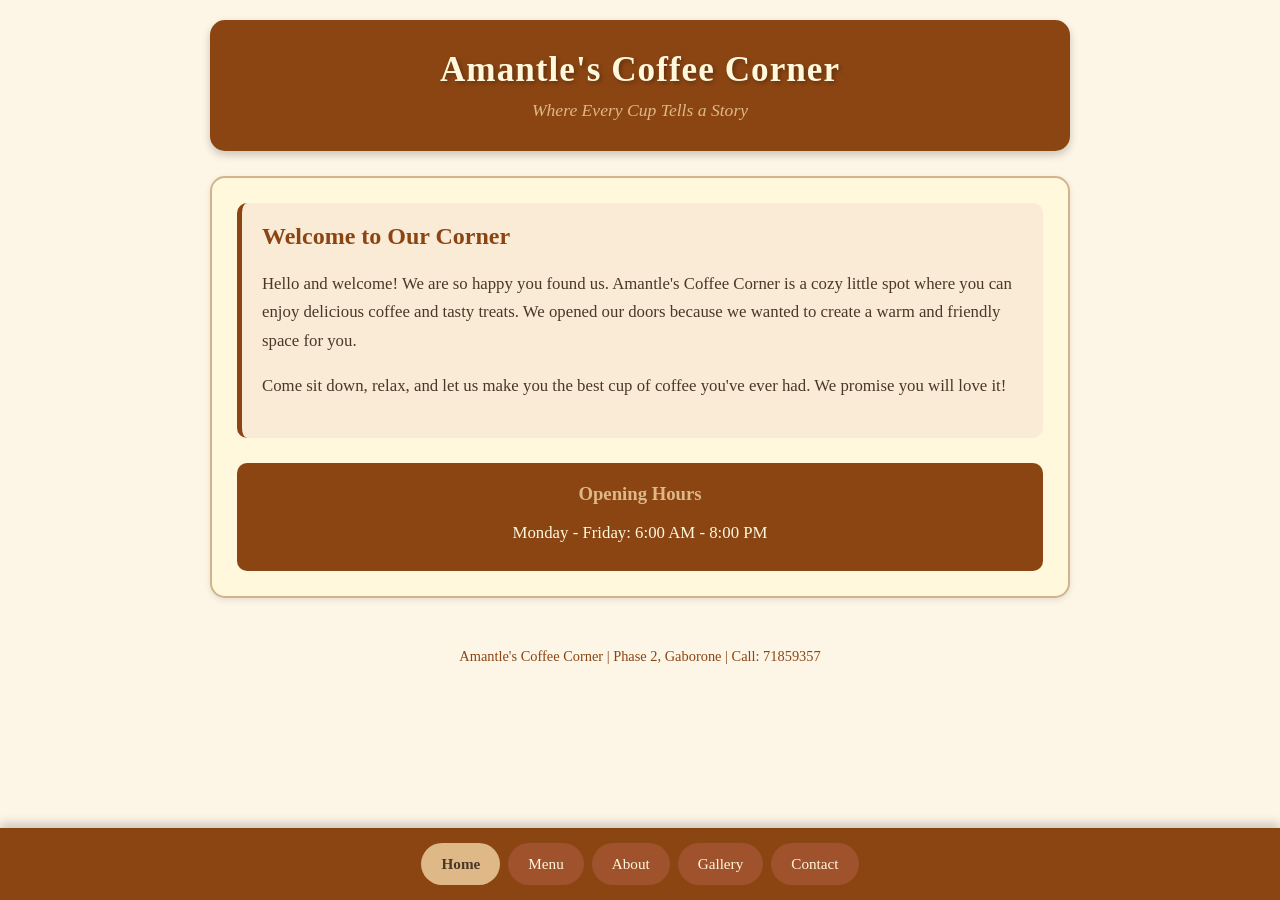
==== index.html @ 0959e681 "Add files via upload" ====
<!-- index.html -->
<!DOCTYPE html>
<html lang="en">
<head>
    <meta charset="UTF-8">
    <meta name="viewport" content="width=device-width, initial-scale=1.0">
    <title>Amantle's Coffee Corner - Home</title>
    <link rel="stylesheet" href="styles.css">
</head>
<body>
    <!-- this is my header section -->
    <div class="main-container">
        <header class="header">
            <h1>Amantle's Coffee Corner</h1>
            <p class="tagline">Where Every Cup Tells a Story</p>
        </header>

        <!-- main content area -->
        <main class="content">
            <div class="welcome-box">
                <h2>Welcome to Our Corner</h2>
                <p>Hello and welcome! We are so happy you found us. Amantle's Coffee Corner is a cozy little spot where you can enjoy delicious coffee and tasty treats. We opened our doors because we wanted to create a warm and friendly space for you.</p>
                <p>Come sit down, relax, and let us make you the best cup of coffee you've ever had. We promise you will love it!</p>
            </div>

            <div class="hours-box">
                <h3>Opening Hours</h3>
                <p>Monday - Friday: 6:00 AM - 8:00 PM</p>
            </div>
        </main>

        <!-- navigation at the bottom -->
        <nav class="bottom-nav">
            <button class="nav-btn active" onclick="goToPage('index.html')">Home</button>
            <button class="nav-btn" onclick="goToPage('menu.html')">Menu</button>
            <button class="nav-btn" onclick="goToPage('about.html')">About</button>
            <button class="nav-btn" onclick="goToPage('gallery.html')">Gallery</button>
            <button class="nav-btn" onclick="goToPage('contact.html')">Contact</button>
        </nav>

        <footer class="footer">
            <p>Amantle's Coffee Corner | Phase 2, Gaborone | Call: 71859357</p>
        </footer>
    </div>

    <script src="script.js"></script>
</body>
</html>
---- styles.css ----
/* styles.css */
/* This is my CSS file for Amantle's Coffee Corner */
/* I am learning web development so please be nice! */

/* first I will do the body styles */
body {
    margin: 0;
    padding: 0;
    font-family: Georgia, 'Times New Roman', Times, serif;
    background-color: #FDF5E6;
    color: #4A3728;
    min-height: 100vh;
}

/* background images for different pages */
body.menu-page {
    background-image: url('https://images.unsplash.com/photo-1447933601403-0c6688de566e?w=1920&q=80');
    background-size: cover;
    background-attachment: fixed;
    background-position: center;
}

body.gallery-page {
    background-image: url('https://images.unsplash.com/photo-1495474472287-4d71bcdd2085?w=1920&q=80');
    background-size: cover;
    background-attachment: fixed;
    background-position: center;
}

body.about-page {
    background-image: url('https://images.unsplash.com/photo-1442512595331-e89e73853f31?w=1920&q=80');
    background-size: cover;
    background-attachment: fixed;
    background-position: center;
}

/* overlay for pages with background images */
body.menu-page::before,
body.gallery-page::before,
body.about-page::before {
    content: '';
    position: fixed;
    top: 0;
    left: 0;
    width: 100%;
    height: 100%;
    background-color: rgba(253, 245, 230, 0.92);
    z-index: -1;
}

/* the main container that holds everything */
.main-container {
    max-width: 900px;
    margin: 0 auto;
    padding: 20px;
    padding-bottom: 180px;
    min-height: 100vh;
    box-sizing: border-box;
}

/* header styles */
.header {
    text-align: center;
    padding: 30px 20px;
    background-color: #8B4513;
    color: #FFF8DC;
    border-radius: 15px;
    margin-bottom: 25px;
    box-shadow: 0 4px 8px rgba(0, 0, 0, 0.2);
}

.header h1 {
    margin: 0;
    font-size: 2.2em;
    text-shadow: 2px 2px 4px rgba(0, 0, 0, 0.3);
    letter-spacing: 1px;
}

.tagline {
    margin: 10px 0 0 0;
    font-style: italic;
    font-size: 1.1em;
    color: #DEB887;
}

/* main content area */
.content {
    background-color: #FFF8DC;
    padding: 25px;
    border-radius: 15px;
    margin-bottom: 20px;
    box-shadow: 0 2px 6px rgba(0, 0, 0, 0.1);
    border: 2px solid #D2B48C;
}

/* page titles */
.page-title {
    text-align: center;
    color: #8B4513;
    font-size: 1.8em;
    border-bottom: 3px solid #CD853F;
    padding-bottom: 10px;
    margin-top: 0;
}

/* welcome box on home page */
.welcome-box {
    background-color: #FAEBD7;
    padding: 20px;
    border-radius: 10px;
    margin-bottom: 25px;
    border-left: 5px solid #8B4513;
}

.welcome-box h2 {
    color: #8B4513;
    margin-top: 0;
}

.welcome-box p {
    line-height: 1.7;
    font-size: 1.05em;
}

/* feature section on home page */
.feature-box {
    background-color: #D2B48C;
    padding: 20px;
    border-radius: 10px;
    margin-bottom: 25px;
}

.feature-box h3 {
    text-align: center;
    color: #4A3728;
    margin-top: 0;
}

.features {
    display: flex;
    flex-wrap: wrap;
    justify-content: center;
    gap: 15px;
}

.feature-item {
    background-color: #FFF8DC;
    padding: 20px;
    border-radius: 10px;
    text-align: center;
    width: 200px;
    box-shadow: 0 2px 5px rgba(0, 0, 0, 0.1);
}

.feature-icon {
    font-size: 2.5em;
    margin-bottom: 10px;
}

.feature-item h4 {
    margin: 10px 0;
    color: #8B4513;
}

.feature-item p {
    margin: 0;
    font-size: 0.9em;
}

/* hours box */
.hours-box {
    background-color: #8B4513;
    color: #FFF8DC;
    padding: 20px;
    border-radius: 10px;
    text-align: center;
}

.hours-box h3 {
    margin-top: 0;
    color: #DEB887;
}

.hours-box p {
    margin: 8px 0;
    font-size: 1.05em;
}

/* menu page styles */
.menu-section {
    background-color: #FAEBD7;
    padding: 20px;
    border-radius: 10px;
    margin-bottom: 20px;
}

.menu-section h3 {
    color: #8B4513;
    border-bottom: 2px dashed #CD853F;
    padding-bottom: 10px;
    margin-top: 0;
}

.menu-items {
    display: flex;
    flex-direction: column;
    gap: 10px;
}

.menu-item {
    display: flex;
    justify-content: space-between;
    padding: 12px 15px;
    background-color: #FFF8DC;
    border-radius: 8px;
    border: 1px solid #D2B48C;
    transition: transform 0.2s;
}

.menu-item:hover {
    transform: translateX(5px);
    background-color: #FFF;
}

.item-name {
    font-weight: bold;
    color: #4A3728;
}

.item-price {
    color: #8B4513;
    font-weight: bold;
    background-color: #D2B48C;
    padding: 3px 10px;
    border-radius: 15px;
}

.menu-note {
    text-align: center;
    padding: 15px;
    background-color: #DEB887;
    border-radius: 10px;
    font-style: italic;
}

.menu-note p {
    margin: 5px 0;
}

/* this makes the menu item vertical so we can put image on top */
.menu-item-with-image {
    flex-direction: column;
    align-items: stretch;
    padding: 0;
    overflow: hidden;
}

/* the image container */
.menu-item-image {
    height: 120px;
    width: 100%;
    background-size: cover;
    background-position: center;
}

/* the text part under the image */
.menu-item-content {
    display: flex;
    justify-content: space-between;
    align-items: center;
    padding: 15px;
}

/* styling the name inside the card */
.menu-item-with-image .item-name {
    font-size: 1em;
}

/* styling the price inside the card */
.menu-item-with-image .item-price {
    font-size: 0.9em;
}

/* about page styles */
.about-story, .about-mission, .about-values {
    background-color: #FAEBD7;
    padding: 20px;
    border-radius: 10px;
    margin-bottom: 20px;
}

.about-story h3, .about-mission h3, .about-values h3 {
    color: #8B4513;
    margin-top: 0;
}

.about-story p, .about-mission p {
    line-height: 1.7;
}

.values-list {
    line-height: 2;
}

.values-list li {
    margin-bottom: 10px;
}

.team-section {
    background-color: #D2B48C;
    padding: 20px;
    border-radius: 10px;
}

.team-section h3 {
    text-align: center;
    margin-top: 0;
    color: #4A3728;
}

.team-grid {
    display: flex;
    flex-wrap: wrap;
    justify-content: center;
    gap: 15px;
}

.team-member {
    background-color: #FFF8DC;
    padding: 20px;
    border-radius: 10px;
    text-align: center;
    width: 140px;
}

.member-avatar {
    width: 60px;
    height: 60px;
    background-color: #8B4513;
    color: #FFF8DC;
    border-radius: 50%;
    display: flex;
    align-items: center;
    justify-content: center;
    margin: 0 auto 10px auto;
    font-size: 1.5em;
    font-weight: bold;
}

.team-member h4 {
    margin: 10px 0 5px 0;
    color: #8B4513;
}

.team-member p {
    margin: 0;
    font-size: 0.85em;
    color: #666;
}

/* gallery page styles */
.gallery-intro {
    text-align: center;
    font-style: italic;
    color: #666;
    margin-bottom: 25px;
}

.gallery-grid {
    display: grid;
    grid-template-columns: repeat(3, 1fr);
    gap: 15px;
    margin-bottom: 25px;
}

.gallery-item {
    height: 150px;
    border-radius: 10px;
    position: relative;
    overflow: hidden;
    cursor: pointer;
    transition: transform 0.3s;
}

.gallery-item:hover {
    transform: scale(1.05);
}

.gallery-overlay {
    position: absolute;
    bottom: 0;
    left: 0;
    right: 0;
    background-color: rgba(74, 55, 40, 0.85);
    color: #FFF8DC;
    padding: 10px;
    text-align: center;
}

.gallery-overlay p {
    margin: 0;
    font-size: 0.9em;
}

.instagram-section {
    background-color: #8B4513;
    color: #FFF8DC;
    padding: 20px;
    border-radius: 10px;
    text-align: center;
}

.instagram-section h3 {
    margin-top: 0;
    color: #DEB887;
}

/* contact page styles */
.contact-info {
    background-color: #FAEBD7;
    padding: 20px;
    border-radius: 10px;
    margin-bottom: 20px;
}

.contact-info h3 {
    color: #8B4513;
    margin-top: 0;
}

.contact-details {
    margin-top: 20px;
}

.contact-item {
    padding: 12px 0;
    border-bottom: 1px solid #D2B48C;
}

.contact-label {
    font-weight: bold;
    color: #8B4513;
}

.contact-value {
    margin-left: 10px;
}

/* map section */
.map-section {
    margin-bottom: 20px;
}

.map-section h3 {
    color: #8B4513;
}

.map-placeholder {
    background-color: #D2B48C;
    height: 200px;
    border-radius: 10px;
    display: flex;
    flex-direction: column;
    align-items: center;
    justify-content: center;
    color: #4A3728;
    font-size: 1.1em;
}

.map-placeholder p {
    margin: 5px 0;
}

/* contact form */
.contact-form-section {
    background-color: #FAEBD7;
    padding: 20px;
    border-radius: 10px;
    margin-bottom: 20px;
}

.contact-form-section h3 {
    color: #8B4513;
    margin-top: 0;
}

.form-group {
    margin-bottom: 15px;
}

.form-group label {
    display: block;
    margin-bottom: 5px;
    color: #8B4513;
    font-weight: bold;
}

.form-group input, .form-group textarea {
    width: 100%;
    padding: 12px;
    border: 2px solid #D2B48C;
    border-radius: 8px;
    font-family: inherit;
    font-size: 1em;
    box-sizing: border-box;
}

.form-group input:focus, .form-group textarea:focus {
    outline: none;
    border-color: #8B4513;
    background-color: #FFF;
}

.submit-btn {
    background-color: #8B4513;
    color: #FFF8DC;
    border: none;
    padding: 12px 30px;
    font-size: 1.1em;
    border-radius: 25px;
    cursor: pointer;
    transition: background-color 0.3s;
}

.submit-btn:hover {
    background-color: #A0522D;
}

.form-message {
    margin-top: 15px;
    padding: 10px;
    border-radius: 5px;
    text-align: center;
    display: none;
}

.form-message.success {
    display: block;
    background-color: #90EE90;
    color: #2E8B57;
}

/* faq section */
.faq-section {
    background-color: #D2B48C;
    padding: 20px;
    border-radius: 10px;
}

.faq-section h3 {
    margin-top: 0;
    color: #4A3728;
}

.faq-item {
    background-color: #FFF8DC;
    padding: 15px;
    border-radius: 8px;
    margin-bottom: 10px;
}

.faq-item h4 {
    margin: 0 0 10px 0;
    color: #8B4513;
}

.faq-item p {
    margin: 0;
    line-height: 1.5;
}

/* bottom navigation */
.bottom-nav {
    position: fixed;
    bottom: 0;
    left: 0;
    right: 0;
    background-color: #8B4513;
    padding: 15px 10px;
    display: flex;
    justify-content: center;
    gap: 8px;
    flex-wrap: wrap;
    box-shadow: 0 -4px 10px rgba(0, 0, 0, 0.2);
}

.nav-btn {
    background-color: #A0522D;
    color: #FFF8DC;
    border: none;
    padding: 12px 20px;
    border-radius: 25px;
    cursor: pointer;
    font-family: inherit;
    font-size: 0.95em;
    transition: all 0.3s;
}

.nav-btn:hover {
    background-color: #CD853F;
    transform: translateY(-2px);
}

.nav-btn.active {
    background-color: #DEB887;
    color: #4A3728;
    font-weight: bold;
}

/* footer */
.footer {
    text-align: center;
    padding: 15px;
    color: #8B4513;
    font-size: 0.9em;
    margin-top: 20px;
}

/* responsive design - making it work on phones too */
@media (max-width: 600px) {
    .main-container {
        padding: 10px;
        padding-bottom: 200px;
    }
    
    .header h1 {
        font-size: 1.6em;
    }
    
    .tagline {
        font-size: 0.95em;
    }
    
    .content {
        padding: 15px;
    }
    
    .features {
        flex-direction: column;
        align-items: center;
    }
    
    .feature-item {
        width: 100%;
        max-width: 250px;
    }
    
    .gallery-grid {
        grid-template-columns: repeat(2, 1fr);
    }
    
    .team-grid {
        flex-direction: column;
        align-items: center;
    }
    
    .team-member {
        width: 100%;
        max-width: 200px;
    }
    
    .nav-btn {
        padding: 10px 15px;
        font-size: 0.85em;
    }
    
    .bottom-nav {
        padding: 10px 5px;
        gap: 5px;
    }
    
    /* keep backgrounds but remove fixed attachment on mobile */
    body.menu-page,
    body.gallery-page,
    body.about-page {
        background-attachment: scroll;
    }
}
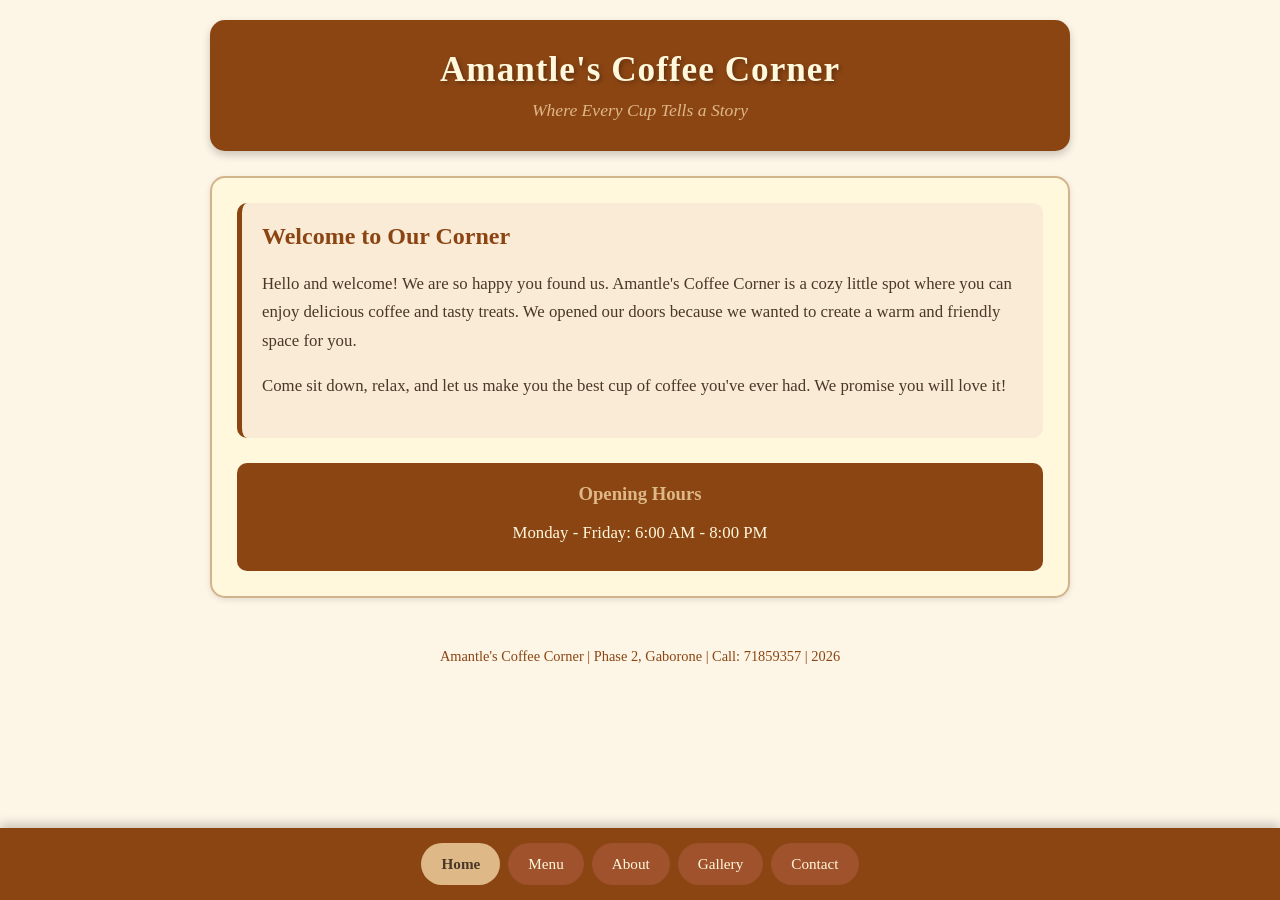
==== commit 9fa28265: "initial commit" ====
--- a/index.html
+++ b/index.html
@@ -1,48 +1,48 @@
-<!-- index.html -->
-<!DOCTYPE html>
-<html lang="en">
-<head>
-    <meta charset="UTF-8">
-    <meta name="viewport" content="width=device-width, initial-scale=1.0">
-    <title>Amantle's Coffee Corner - Home</title>
-    <link rel="stylesheet" href="styles.css">
-</head>
-<body>
-    <!-- this is my header section -->
-    <div class="main-container">
-        <header class="header">
-            <h1>Amantle's Coffee Corner</h1>
-            <p class="tagline">Where Every Cup Tells a Story</p>
-        </header>
-
-        <!-- main content area -->
-        <main class="content">
-            <div class="welcome-box">
-                <h2>Welcome to Our Corner</h2>
-                <p>Hello and welcome! We are so happy you found us. Amantle's Coffee Corner is a cozy little spot where you can enjoy delicious coffee and tasty treats. We opened our doors because we wanted to create a warm and friendly space for you.</p>
-                <p>Come sit down, relax, and let us make you the best cup of coffee you've ever had. We promise you will love it!</p>
-            </div>
-
-            <div class="hours-box">
-                <h3>Opening Hours</h3>
-                <p>Monday - Friday: 6:00 AM - 8:00 PM</p>
-            </div>
-        </main>
-
-        <!-- navigation at the bottom -->
-        <nav class="bottom-nav">
-            <button class="nav-btn active" onclick="goToPage('index.html')">Home</button>
-            <button class="nav-btn" onclick="goToPage('menu.html')">Menu</button>
-            <button class="nav-btn" onclick="goToPage('about.html')">About</button>
-            <button class="nav-btn" onclick="goToPage('gallery.html')">Gallery</button>
-            <button class="nav-btn" onclick="goToPage('contact.html')">Contact</button>
-        </nav>
-
-        <footer class="footer">
-            <p>Amantle's Coffee Corner | Phase 2, Gaborone | Call: 71859357</p>
-        </footer>
-    </div>
-
-    <script src="script.js"></script>
-</body>
+<!-- index.html -->
+<!DOCTYPE html>
+<html lang="en">
+<head>
+    <meta charset="UTF-8">
+    <meta name="viewport" content="width=device-width, initial-scale=1.0">
+    <title>Amantle's Coffee Corner - Home</title>
+    <link rel="stylesheet" href="styles.css">
+</head>
+<body>
+    <!-- this is my header section -->
+    <div class="main-container">
+        <header class="header">
+            <h1>Amantle's Coffee Corner</h1>
+            <p class="tagline">Where Every Cup Tells a Story</p>
+        </header>
+
+        <!-- main content area -->
+        <main class="content">
+            <div class="welcome-box">
+                <h2>Welcome to Our Corner</h2>
+                <p>Hello and welcome! We are so happy you found us. Amantle's Coffee Corner is a cozy little spot where you can enjoy delicious coffee and tasty treats. We opened our doors because we wanted to create a warm and friendly space for you.</p>
+                <p>Come sit down, relax, and let us make you the best cup of coffee you've ever had. We promise you will love it!</p>
+            </div>
+
+            <div class="hours-box">
+                <h3>Opening Hours</h3>
+                <p>Monday - Friday: 6:00 AM - 8:00 PM</p>
+            </div>
+        </main>
+
+        <!-- navigation at the bottom -->
+        <nav class="bottom-nav">
+            <button class="nav-btn active" onclick="goToPage('index.html')">Home</button>
+            <button class="nav-btn" onclick="goToPage('menu.html')">Menu</button>
+            <button class="nav-btn" onclick="goToPage('about.html')">About</button>
+            <button class="nav-btn" onclick="goToPage('gallery.html')">Gallery</button>
+            <button class="nav-btn" onclick="goToPage('contact.html')">Contact</button>
+        </nav>
+
+        <footer class="footer">
+            <p>Amantle's Coffee Corner | Phase 2, Gaborone | Call: 71859357</p>
+        </footer>
+    </div>
+
+    <script src="script.js"></script>
+</body>
 </html>
--- a/styles.css
+++ b/styles.css
@@ -1,678 +1,678 @@
-/* styles.css */
-/* This is my CSS file for Amantle's Coffee Corner */
-/* I am learning web development so please be nice! */
-
-/* first I will do the body styles */
-body {
-    margin: 0;
-    padding: 0;
-    font-family: Georgia, 'Times New Roman', Times, serif;
-    background-color: #FDF5E6;
-    color: #4A3728;
-    min-height: 100vh;
-}
-
-/* background images for different pages */
-body.menu-page {
-    background-image: url('https://images.unsplash.com/photo-1447933601403-0c6688de566e?w=1920&q=80');
-    background-size: cover;
-    background-attachment: fixed;
-    background-position: center;
-}
-
-body.gallery-page {
-    background-image: url('https://images.unsplash.com/photo-1495474472287-4d71bcdd2085?w=1920&q=80');
-    background-size: cover;
-    background-attachment: fixed;
-    background-position: center;
-}
-
-body.about-page {
-    background-image: url('https://images.unsplash.com/photo-1442512595331-e89e73853f31?w=1920&q=80');
-    background-size: cover;
-    background-attachment: fixed;
-    background-position: center;
-}
-
-/* overlay for pages with background images */
-body.menu-page::before,
-body.gallery-page::before,
-body.about-page::before {
-    content: '';
-    position: fixed;
-    top: 0;
-    left: 0;
-    width: 100%;
-    height: 100%;
-    background-color: rgba(253, 245, 230, 0.92);
-    z-index: -1;
-}
-
-/* the main container that holds everything */
-.main-container {
-    max-width: 900px;
-    margin: 0 auto;
-    padding: 20px;
-    padding-bottom: 180px;
-    min-height: 100vh;
-    box-sizing: border-box;
-}
-
-/* header styles */
-.header {
-    text-align: center;
-    padding: 30px 20px;
-    background-color: #8B4513;
-    color: #FFF8DC;
-    border-radius: 15px;
-    margin-bottom: 25px;
-    box-shadow: 0 4px 8px rgba(0, 0, 0, 0.2);
-}
-
-.header h1 {
-    margin: 0;
-    font-size: 2.2em;
-    text-shadow: 2px 2px 4px rgba(0, 0, 0, 0.3);
-    letter-spacing: 1px;
-}
-
-.tagline {
-    margin: 10px 0 0 0;
-    font-style: italic;
-    font-size: 1.1em;
-    color: #DEB887;
-}
-
-/* main content area */
-.content {
-    background-color: #FFF8DC;
-    padding: 25px;
-    border-radius: 15px;
-    margin-bottom: 20px;
-    box-shadow: 0 2px 6px rgba(0, 0, 0, 0.1);
-    border: 2px solid #D2B48C;
-}
-
-/* page titles */
-.page-title {
-    text-align: center;
-    color: #8B4513;
-    font-size: 1.8em;
-    border-bottom: 3px solid #CD853F;
-    padding-bottom: 10px;
-    margin-top: 0;
-}
-
-/* welcome box on home page */
-.welcome-box {
-    background-color: #FAEBD7;
-    padding: 20px;
-    border-radius: 10px;
-    margin-bottom: 25px;
-    border-left: 5px solid #8B4513;
-}
-
-.welcome-box h2 {
-    color: #8B4513;
-    margin-top: 0;
-}
-
-.welcome-box p {
-    line-height: 1.7;
-    font-size: 1.05em;
-}
-
-/* feature section on home page */
-.feature-box {
-    background-color: #D2B48C;
-    padding: 20px;
-    border-radius: 10px;
-    margin-bottom: 25px;
-}
-
-.feature-box h3 {
-    text-align: center;
-    color: #4A3728;
-    margin-top: 0;
-}
-
-.features {
-    display: flex;
-    flex-wrap: wrap;
-    justify-content: center;
-    gap: 15px;
-}
-
-.feature-item {
-    background-color: #FFF8DC;
-    padding: 20px;
-    border-radius: 10px;
-    text-align: center;
-    width: 200px;
-    box-shadow: 0 2px 5px rgba(0, 0, 0, 0.1);
-}
-
-.feature-icon {
-    font-size: 2.5em;
-    margin-bottom: 10px;
-}
-
-.feature-item h4 {
-    margin: 10px 0;
-    color: #8B4513;
-}
-
-.feature-item p {
-    margin: 0;
-    font-size: 0.9em;
-}
-
-/* hours box */
-.hours-box {
-    background-color: #8B4513;
-    color: #FFF8DC;
-    padding: 20px;
-    border-radius: 10px;
-    text-align: center;
-}
-
-.hours-box h3 {
-    margin-top: 0;
-    color: #DEB887;
-}
-
-.hours-box p {
-    margin: 8px 0;
-    font-size: 1.05em;
-}
-
-/* menu page styles */
-.menu-section {
-    background-color: #FAEBD7;
-    padding: 20px;
-    border-radius: 10px;
-    margin-bottom: 20px;
-}
-
-.menu-section h3 {
-    color: #8B4513;
-    border-bottom: 2px dashed #CD853F;
-    padding-bottom: 10px;
-    margin-top: 0;
-}
-
-.menu-items {
-    display: flex;
-    flex-direction: column;
-    gap: 10px;
-}
-
-.menu-item {
-    display: flex;
-    justify-content: space-between;
-    padding: 12px 15px;
-    background-color: #FFF8DC;
-    border-radius: 8px;
-    border: 1px solid #D2B48C;
-    transition: transform 0.2s;
-}
-
-.menu-item:hover {
-    transform: translateX(5px);
-    background-color: #FFF;
-}
-
-.item-name {
-    font-weight: bold;
-    color: #4A3728;
-}
-
-.item-price {
-    color: #8B4513;
-    font-weight: bold;
-    background-color: #D2B48C;
-    padding: 3px 10px;
-    border-radius: 15px;
-}
-
-.menu-note {
-    text-align: center;
-    padding: 15px;
-    background-color: #DEB887;
-    border-radius: 10px;
-    font-style: italic;
-}
-
-.menu-note p {
-    margin: 5px 0;
-}
-
-/* this makes the menu item vertical so we can put image on top */
-.menu-item-with-image {
-    flex-direction: column;
-    align-items: stretch;
-    padding: 0;
-    overflow: hidden;
-}
-
-/* the image container */
-.menu-item-image {
-    height: 120px;
-    width: 100%;
-    background-size: cover;
-    background-position: center;
-}
-
-/* the text part under the image */
-.menu-item-content {
-    display: flex;
-    justify-content: space-between;
-    align-items: center;
-    padding: 15px;
-}
-
-/* styling the name inside the card */
-.menu-item-with-image .item-name {
-    font-size: 1em;
-}
-
-/* styling the price inside the card */
-.menu-item-with-image .item-price {
-    font-size: 0.9em;
-}
-
-/* about page styles */
-.about-story, .about-mission, .about-values {
-    background-color: #FAEBD7;
-    padding: 20px;
-    border-radius: 10px;
-    margin-bottom: 20px;
-}
-
-.about-story h3, .about-mission h3, .about-values h3 {
-    color: #8B4513;
-    margin-top: 0;
-}
-
-.about-story p, .about-mission p {
-    line-height: 1.7;
-}
-
-.values-list {
-    line-height: 2;
-}
-
-.values-list li {
-    margin-bottom: 10px;
-}
-
-.team-section {
-    background-color: #D2B48C;
-    padding: 20px;
-    border-radius: 10px;
-}
-
-.team-section h3 {
-    text-align: center;
-    margin-top: 0;
-    color: #4A3728;
-}
-
-.team-grid {
-    display: flex;
-    flex-wrap: wrap;
-    justify-content: center;
-    gap: 15px;
-}
-
-.team-member {
-    background-color: #FFF8DC;
-    padding: 20px;
-    border-radius: 10px;
-    text-align: center;
-    width: 140px;
-}
-
-.member-avatar {
-    width: 60px;
-    height: 60px;
-    background-color: #8B4513;
-    color: #FFF8DC;
-    border-radius: 50%;
-    display: flex;
-    align-items: center;
-    justify-content: center;
-    margin: 0 auto 10px auto;
-    font-size: 1.5em;
-    font-weight: bold;
-}
-
-.team-member h4 {
-    margin: 10px 0 5px 0;
-    color: #8B4513;
-}
-
-.team-member p {
-    margin: 0;
-    font-size: 0.85em;
-    color: #666;
-}
-
-/* gallery page styles */
-.gallery-intro {
-    text-align: center;
-    font-style: italic;
-    color: #666;
-    margin-bottom: 25px;
-}
-
-.gallery-grid {
-    display: grid;
-    grid-template-columns: repeat(3, 1fr);
-    gap: 15px;
-    margin-bottom: 25px;
-}
-
-.gallery-item {
-    height: 150px;
-    border-radius: 10px;
-    position: relative;
-    overflow: hidden;
-    cursor: pointer;
-    transition: transform 0.3s;
-}
-
-.gallery-item:hover {
-    transform: scale(1.05);
-}
-
-.gallery-overlay {
-    position: absolute;
-    bottom: 0;
-    left: 0;
-    right: 0;
-    background-color: rgba(74, 55, 40, 0.85);
-    color: #FFF8DC;
-    padding: 10px;
-    text-align: center;
-}
-
-.gallery-overlay p {
-    margin: 0;
-    font-size: 0.9em;
-}
-
-.instagram-section {
-    background-color: #8B4513;
-    color: #FFF8DC;
-    padding: 20px;
-    border-radius: 10px;
-    text-align: center;
-}
-
-.instagram-section h3 {
-    margin-top: 0;
-    color: #DEB887;
-}
-
-/* contact page styles */
-.contact-info {
-    background-color: #FAEBD7;
-    padding: 20px;
-    border-radius: 10px;
-    margin-bottom: 20px;
-}
-
-.contact-info h3 {
-    color: #8B4513;
-    margin-top: 0;
-}
-
-.contact-details {
-    margin-top: 20px;
-}
-
-.contact-item {
-    padding: 12px 0;
-    border-bottom: 1px solid #D2B48C;
-}
-
-.contact-label {
-    font-weight: bold;
-    color: #8B4513;
-}
-
-.contact-value {
-    margin-left: 10px;
-}
-
-/* map section */
-.map-section {
-    margin-bottom: 20px;
-}
-
-.map-section h3 {
-    color: #8B4513;
-}
-
-.map-placeholder {
-    background-color: #D2B48C;
-    height: 200px;
-    border-radius: 10px;
-    display: flex;
-    flex-direction: column;
-    align-items: center;
-    justify-content: center;
-    color: #4A3728;
-    font-size: 1.1em;
-}
-
-.map-placeholder p {
-    margin: 5px 0;
-}
-
-/* contact form */
-.contact-form-section {
-    background-color: #FAEBD7;
-    padding: 20px;
-    border-radius: 10px;
-    margin-bottom: 20px;
-}
-
-.contact-form-section h3 {
-    color: #8B4513;
-    margin-top: 0;
-}
-
-.form-group {
-    margin-bottom: 15px;
-}
-
-.form-group label {
-    display: block;
-    margin-bottom: 5px;
-    color: #8B4513;
-    font-weight: bold;
-}
-
-.form-group input, .form-group textarea {
-    width: 100%;
-    padding: 12px;
-    border: 2px solid #D2B48C;
-    border-radius: 8px;
-    font-family: inherit;
-    font-size: 1em;
-    box-sizing: border-box;
-}
-
-.form-group input:focus, .form-group textarea:focus {
-    outline: none;
-    border-color: #8B4513;
-    background-color: #FFF;
-}
-
-.submit-btn {
-    background-color: #8B4513;
-    color: #FFF8DC;
-    border: none;
-    padding: 12px 30px;
-    font-size: 1.1em;
-    border-radius: 25px;
-    cursor: pointer;
-    transition: background-color 0.3s;
-}
-
-.submit-btn:hover {
-    background-color: #A0522D;
-}
-
-.form-message {
-    margin-top: 15px;
-    padding: 10px;
-    border-radius: 5px;
-    text-align: center;
-    display: none;
-}
-
-.form-message.success {
-    display: block;
-    background-color: #90EE90;
-    color: #2E8B57;
-}
-
-/* faq section */
-.faq-section {
-    background-color: #D2B48C;
-    padding: 20px;
-    border-radius: 10px;
-}
-
-.faq-section h3 {
-    margin-top: 0;
-    color: #4A3728;
-}
-
-.faq-item {
-    background-color: #FFF8DC;
-    padding: 15px;
-    border-radius: 8px;
-    margin-bottom: 10px;
-}
-
-.faq-item h4 {
-    margin: 0 0 10px 0;
-    color: #8B4513;
-}
-
-.faq-item p {
-    margin: 0;
-    line-height: 1.5;
-}
-
-/* bottom navigation */
-.bottom-nav {
-    position: fixed;
-    bottom: 0;
-    left: 0;
-    right: 0;
-    background-color: #8B4513;
-    padding: 15px 10px;
-    display: flex;
-    justify-content: center;
-    gap: 8px;
-    flex-wrap: wrap;
-    box-shadow: 0 -4px 10px rgba(0, 0, 0, 0.2);
-}
-
-.nav-btn {
-    background-color: #A0522D;
-    color: #FFF8DC;
-    border: none;
-    padding: 12px 20px;
-    border-radius: 25px;
-    cursor: pointer;
-    font-family: inherit;
-    font-size: 0.95em;
-    transition: all 0.3s;
-}
-
-.nav-btn:hover {
-    background-color: #CD853F;
-    transform: translateY(-2px);
-}
-
-.nav-btn.active {
-    background-color: #DEB887;
-    color: #4A3728;
-    font-weight: bold;
-}
-
-/* footer */
-.footer {
-    text-align: center;
-    padding: 15px;
-    color: #8B4513;
-    font-size: 0.9em;
-    margin-top: 20px;
-}
-
-/* responsive design - making it work on phones too */
-@media (max-width: 600px) {
-    .main-container {
-        padding: 10px;
-        padding-bottom: 200px;
-    }
-    
-    .header h1 {
-        font-size: 1.6em;
-    }
-    
-    .tagline {
-        font-size: 0.95em;
-    }
-    
-    .content {
-        padding: 15px;
-    }
-    
-    .features {
-        flex-direction: column;
-        align-items: center;
-    }
-    
-    .feature-item {
-        width: 100%;
-        max-width: 250px;
-    }
-    
-    .gallery-grid {
-        grid-template-columns: repeat(2, 1fr);
-    }
-    
-    .team-grid {
-        flex-direction: column;
-        align-items: center;
-    }
-    
-    .team-member {
-        width: 100%;
-        max-width: 200px;
-    }
-    
-    .nav-btn {
-        padding: 10px 15px;
-        font-size: 0.85em;
-    }
-    
-    .bottom-nav {
-        padding: 10px 5px;
-        gap: 5px;
-    }
-    
-    /* keep backgrounds but remove fixed attachment on mobile */
-    body.menu-page,
-    body.gallery-page,
-    body.about-page {
-        background-attachment: scroll;
-    }
+/* styles.css */
+/* This is my CSS file for Amantle's Coffee Corner */
+/* I am learning web development so please be nice! */
+
+/* first I will do the body styles */
+body {
+    margin: 0;
+    padding: 0;
+    font-family: Georgia, 'Times New Roman', Times, serif;
+    background-color: #FDF5E6;
+    color: #4A3728;
+    min-height: 100vh;
+}
+
+/* background images for different pages */
+body.menu-page {
+    background-image: url('https://images.unsplash.com/photo-1447933601403-0c6688de566e?w=1920&q=80');
+    background-size: cover;
+    background-attachment: fixed;
+    background-position: center;
+}
+
+body.gallery-page {
+    background-image: url('https://images.unsplash.com/photo-1495474472287-4d71bcdd2085?w=1920&q=80');
+    background-size: cover;
+    background-attachment: fixed;
+    background-position: center;
+}
+
+body.about-page {
+    background-image: url('https://images.unsplash.com/photo-1442512595331-e89e73853f31?w=1920&q=80');
+    background-size: cover;
+    background-attachment: fixed;
+    background-position: center;
+}
+
+/* overlay for pages with background images */
+body.menu-page::before,
+body.gallery-page::before,
+body.about-page::before {
+    content: '';
+    position: fixed;
+    top: 0;
+    left: 0;
+    width: 100%;
+    height: 100%;
+    background-color: rgba(253, 245, 230, 0.92);
+    z-index: -1;
+}
+
+/* the main container that holds everything */
+.main-container {
+    max-width: 900px;
+    margin: 0 auto;
+    padding: 20px;
+    padding-bottom: 180px;
+    min-height: 100vh;
+    box-sizing: border-box;
+}
+
+/* header styles */
+.header {
+    text-align: center;
+    padding: 30px 20px;
+    background-color: #8B4513;
+    color: #FFF8DC;
+    border-radius: 15px;
+    margin-bottom: 25px;
+    box-shadow: 0 4px 8px rgba(0, 0, 0, 0.2);
+}
+
+.header h1 {
+    margin: 0;
+    font-size: 2.2em;
+    text-shadow: 2px 2px 4px rgba(0, 0, 0, 0.3);
+    letter-spacing: 1px;
+}
+
+.tagline {
+    margin: 10px 0 0 0;
+    font-style: italic;
+    font-size: 1.1em;
+    color: #DEB887;
+}
+
+/* main content area */
+.content {
+    background-color: #FFF8DC;
+    padding: 25px;
+    border-radius: 15px;
+    margin-bottom: 20px;
+    box-shadow: 0 2px 6px rgba(0, 0, 0, 0.1);
+    border: 2px solid #D2B48C;
+}
+
+/* page titles */
+.page-title {
+    text-align: center;
+    color: #8B4513;
+    font-size: 1.8em;
+    border-bottom: 3px solid #CD853F;
+    padding-bottom: 10px;
+    margin-top: 0;
+}
+
+/* welcome box on home page */
+.welcome-box {
+    background-color: #FAEBD7;
+    padding: 20px;
+    border-radius: 10px;
+    margin-bottom: 25px;
+    border-left: 5px solid #8B4513;
+}
+
+.welcome-box h2 {
+    color: #8B4513;
+    margin-top: 0;
+}
+
+.welcome-box p {
+    line-height: 1.7;
+    font-size: 1.05em;
+}
+
+/* feature section on home page */
+.feature-box {
+    background-color: #D2B48C;
+    padding: 20px;
+    border-radius: 10px;
+    margin-bottom: 25px;
+}
+
+.feature-box h3 {
+    text-align: center;
+    color: #4A3728;
+    margin-top: 0;
+}
+
+.features {
+    display: flex;
+    flex-wrap: wrap;
+    justify-content: center;
+    gap: 15px;
+}
+
+.feature-item {
+    background-color: #FFF8DC;
+    padding: 20px;
+    border-radius: 10px;
+    text-align: center;
+    width: 200px;
+    box-shadow: 0 2px 5px rgba(0, 0, 0, 0.1);
+}
+
+.feature-icon {
+    font-size: 2.5em;
+    margin-bottom: 10px;
+}
+
+.feature-item h4 {
+    margin: 10px 0;
+    color: #8B4513;
+}
+
+.feature-item p {
+    margin: 0;
+    font-size: 0.9em;
+}
+
+/* hours box */
+.hours-box {
+    background-color: #8B4513;
+    color: #FFF8DC;
+    padding: 20px;
+    border-radius: 10px;
+    text-align: center;
+}
+
+.hours-box h3 {
+    margin-top: 0;
+    color: #DEB887;
+}
+
+.hours-box p {
+    margin: 8px 0;
+    font-size: 1.05em;
+}
+
+/* menu page styles */
+.menu-section {
+    background-color: #FAEBD7;
+    padding: 20px;
+    border-radius: 10px;
+    margin-bottom: 20px;
+}
+
+.menu-section h3 {
+    color: #8B4513;
+    border-bottom: 2px dashed #CD853F;
+    padding-bottom: 10px;
+    margin-top: 0;
+}
+
+.menu-items {
+    display: flex;
+    flex-direction: column;
+    gap: 10px;
+}
+
+.menu-item {
+    display: flex;
+    justify-content: space-between;
+    padding: 12px 15px;
+    background-color: #FFF8DC;
+    border-radius: 8px;
+    border: 1px solid #D2B48C;
+    transition: transform 0.2s;
+}
+
+.menu-item:hover {
+    transform: translateX(5px);
+    background-color: #FFF;
+}
+
+.item-name {
+    font-weight: bold;
+    color: #4A3728;
+}
+
+.item-price {
+    color: #8B4513;
+    font-weight: bold;
+    background-color: #D2B48C;
+    padding: 3px 10px;
+    border-radius: 15px;
+}
+
+.menu-note {
+    text-align: center;
+    padding: 15px;
+    background-color: #DEB887;
+    border-radius: 10px;
+    font-style: italic;
+}
+
+.menu-note p {
+    margin: 5px 0;
+}
+
+/* this makes the menu item vertical so we can put image on top */
+.menu-item-with-image {
+    flex-direction: column;
+    align-items: stretch;
+    padding: 0;
+    overflow: hidden;
+}
+
+/* the image container */
+.menu-item-image {
+    height: 120px;
+    width: 100%;
+    background-size: cover;
+    background-position: center;
+}
+
+/* the text part under the image */
+.menu-item-content {
+    display: flex;
+    justify-content: space-between;
+    align-items: center;
+    padding: 15px;
+}
+
+/* styling the name inside the card */
+.menu-item-with-image .item-name {
+    font-size: 1em;
+}
+
+/* styling the price inside the card */
+.menu-item-with-image .item-price {
+    font-size: 0.9em;
+}
+
+/* about page styles */
+.about-story, .about-mission, .about-values {
+    background-color: #FAEBD7;
+    padding: 20px;
+    border-radius: 10px;
+    margin-bottom: 20px;
+}
+
+.about-story h3, .about-mission h3, .about-values h3 {
+    color: #8B4513;
+    margin-top: 0;
+}
+
+.about-story p, .about-mission p {
+    line-height: 1.7;
+}
+
+.values-list {
+    line-height: 2;
+}
+
+.values-list li {
+    margin-bottom: 10px;
+}
+
+.team-section {
+    background-color: #D2B48C;
+    padding: 20px;
+    border-radius: 10px;
+}
+
+.team-section h3 {
+    text-align: center;
+    margin-top: 0;
+    color: #4A3728;
+}
+
+.team-grid {
+    display: flex;
+    flex-wrap: wrap;
+    justify-content: center;
+    gap: 15px;
+}
+
+.team-member {
+    background-color: #FFF8DC;
+    padding: 20px;
+    border-radius: 10px;
+    text-align: center;
+    width: 140px;
+}
+
+.member-avatar {
+    width: 60px;
+    height: 60px;
+    background-color: #8B4513;
+    color: #FFF8DC;
+    border-radius: 50%;
+    display: flex;
+    align-items: center;
+    justify-content: center;
+    margin: 0 auto 10px auto;
+    font-size: 1.5em;
+    font-weight: bold;
+}
+
+.team-member h4 {
+    margin: 10px 0 5px 0;
+    color: #8B4513;
+}
+
+.team-member p {
+    margin: 0;
+    font-size: 0.85em;
+    color: #666;
+}
+
+/* gallery page styles */
+.gallery-intro {
+    text-align: center;
+    font-style: italic;
+    color: #666;
+    margin-bottom: 25px;
+}
+
+.gallery-grid {
+    display: grid;
+    grid-template-columns: repeat(3, 1fr);
+    gap: 15px;
+    margin-bottom: 25px;
+}
+
+.gallery-item {
+    height: 150px;
+    border-radius: 10px;
+    position: relative;
+    overflow: hidden;
+    cursor: pointer;
+    transition: transform 0.3s;
+}
+
+.gallery-item:hover {
+    transform: scale(1.05);
+}
+
+.gallery-overlay {
+    position: absolute;
+    bottom: 0;
+    left: 0;
+    right: 0;
+    background-color: rgba(74, 55, 40, 0.85);
+    color: #FFF8DC;
+    padding: 10px;
+    text-align: center;
+}
+
+.gallery-overlay p {
+    margin: 0;
+    font-size: 0.9em;
+}
+
+.instagram-section {
+    background-color: #8B4513;
+    color: #FFF8DC;
+    padding: 20px;
+    border-radius: 10px;
+    text-align: center;
+}
+
+.instagram-section h3 {
+    margin-top: 0;
+    color: #DEB887;
+}
+
+/* contact page styles */
+.contact-info {
+    background-color: #FAEBD7;
+    padding: 20px;
+    border-radius: 10px;
+    margin-bottom: 20px;
+}
+
+.contact-info h3 {
+    color: #8B4513;
+    margin-top: 0;
+}
+
+.contact-details {
+    margin-top: 20px;
+}
+
+.contact-item {
+    padding: 12px 0;
+    border-bottom: 1px solid #D2B48C;
+}
+
+.contact-label {
+    font-weight: bold;
+    color: #8B4513;
+}
+
+.contact-value {
+    margin-left: 10px;
+}
+
+/* map section */
+.map-section {
+    margin-bottom: 20px;
+}
+
+.map-section h3 {
+    color: #8B4513;
+}
+
+.map-placeholder {
+    background-color: #D2B48C;
+    height: 200px;
+    border-radius: 10px;
+    display: flex;
+    flex-direction: column;
+    align-items: center;
+    justify-content: center;
+    color: #4A3728;
+    font-size: 1.1em;
+}
+
+.map-placeholder p {
+    margin: 5px 0;
+}
+
+/* contact form */
+.contact-form-section {
+    background-color: #FAEBD7;
+    padding: 20px;
+    border-radius: 10px;
+    margin-bottom: 20px;
+}
+
+.contact-form-section h3 {
+    color: #8B4513;
+    margin-top: 0;
+}
+
+.form-group {
+    margin-bottom: 15px;
+}
+
+.form-group label {
+    display: block;
+    margin-bottom: 5px;
+    color: #8B4513;
+    font-weight: bold;
+}
+
+.form-group input, .form-group textarea {
+    width: 100%;
+    padding: 12px;
+    border: 2px solid #D2B48C;
+    border-radius: 8px;
+    font-family: inherit;
+    font-size: 1em;
+    box-sizing: border-box;
+}
+
+.form-group input:focus, .form-group textarea:focus {
+    outline: none;
+    border-color: #8B4513;
+    background-color: #FFF;
+}
+
+.submit-btn {
+    background-color: #8B4513;
+    color: #FFF8DC;
+    border: none;
+    padding: 12px 30px;
+    font-size: 1.1em;
+    border-radius: 25px;
+    cursor: pointer;
+    transition: background-color 0.3s;
+}
+
+.submit-btn:hover {
+    background-color: #A0522D;
+}
+
+.form-message {
+    margin-top: 15px;
+    padding: 10px;
+    border-radius: 5px;
+    text-align: center;
+    display: none;
+}
+
+.form-message.success {
+    display: block;
+    background-color: #90EE90;
+    color: #2E8B57;
+}
+
+/* faq section */
+.faq-section {
+    background-color: #D2B48C;
+    padding: 20px;
+    border-radius: 10px;
+}
+
+.faq-section h3 {
+    margin-top: 0;
+    color: #4A3728;
+}
+
+.faq-item {
+    background-color: #FFF8DC;
+    padding: 15px;
+    border-radius: 8px;
+    margin-bottom: 10px;
+}
+
+.faq-item h4 {
+    margin: 0 0 10px 0;
+    color: #8B4513;
+}
+
+.faq-item p {
+    margin: 0;
+    line-height: 1.5;
+}
+
+/* bottom navigation */
+.bottom-nav {
+    position: fixed;
+    bottom: 0;
+    left: 0;
+    right: 0;
+    background-color: #8B4513;
+    padding: 15px 10px;
+    display: flex;
+    justify-content: center;
+    gap: 8px;
+    flex-wrap: wrap;
+    box-shadow: 0 -4px 10px rgba(0, 0, 0, 0.2);
+}
+
+.nav-btn {
+    background-color: #A0522D;
+    color: #FFF8DC;
+    border: none;
+    padding: 12px 20px;
+    border-radius: 25px;
+    cursor: pointer;
+    font-family: inherit;
+    font-size: 0.95em;
+    transition: all 0.3s;
+}
+
+.nav-btn:hover {
+    background-color: #CD853F;
+    transform: translateY(-2px);
+}
+
+.nav-btn.active {
+    background-color: #DEB887;
+    color: #4A3728;
+    font-weight: bold;
+}
+
+/* footer */
+.footer {
+    text-align: center;
+    padding: 15px;
+    color: #8B4513;
+    font-size: 0.9em;
+    margin-top: 20px;
+}
+
+/* responsive design - making it work on phones too */
+@media (max-width: 600px) {
+    .main-container {
+        padding: 10px;
+        padding-bottom: 200px;
+    }
+    
+    .header h1 {
+        font-size: 1.6em;
+    }
+    
+    .tagline {
+        font-size: 0.95em;
+    }
+    
+    .content {
+        padding: 15px;
+    }
+    
+    .features {
+        flex-direction: column;
+        align-items: center;
+    }
+    
+    .feature-item {
+        width: 100%;
+        max-width: 250px;
+    }
+    
+    .gallery-grid {
+        grid-template-columns: repeat(2, 1fr);
+    }
+    
+    .team-grid {
+        flex-direction: column;
+        align-items: center;
+    }
+    
+    .team-member {
+        width: 100%;
+        max-width: 200px;
+    }
+    
+    .nav-btn {
+        padding: 10px 15px;
+        font-size: 0.85em;
+    }
+    
+    .bottom-nav {
+        padding: 10px 5px;
+        gap: 5px;
+    }
+    
+    /* keep backgrounds but remove fixed attachment on mobile */
+    body.menu-page,
+    body.gallery-page,
+    body.about-page {
+        background-attachment: scroll;
+    }
 }
